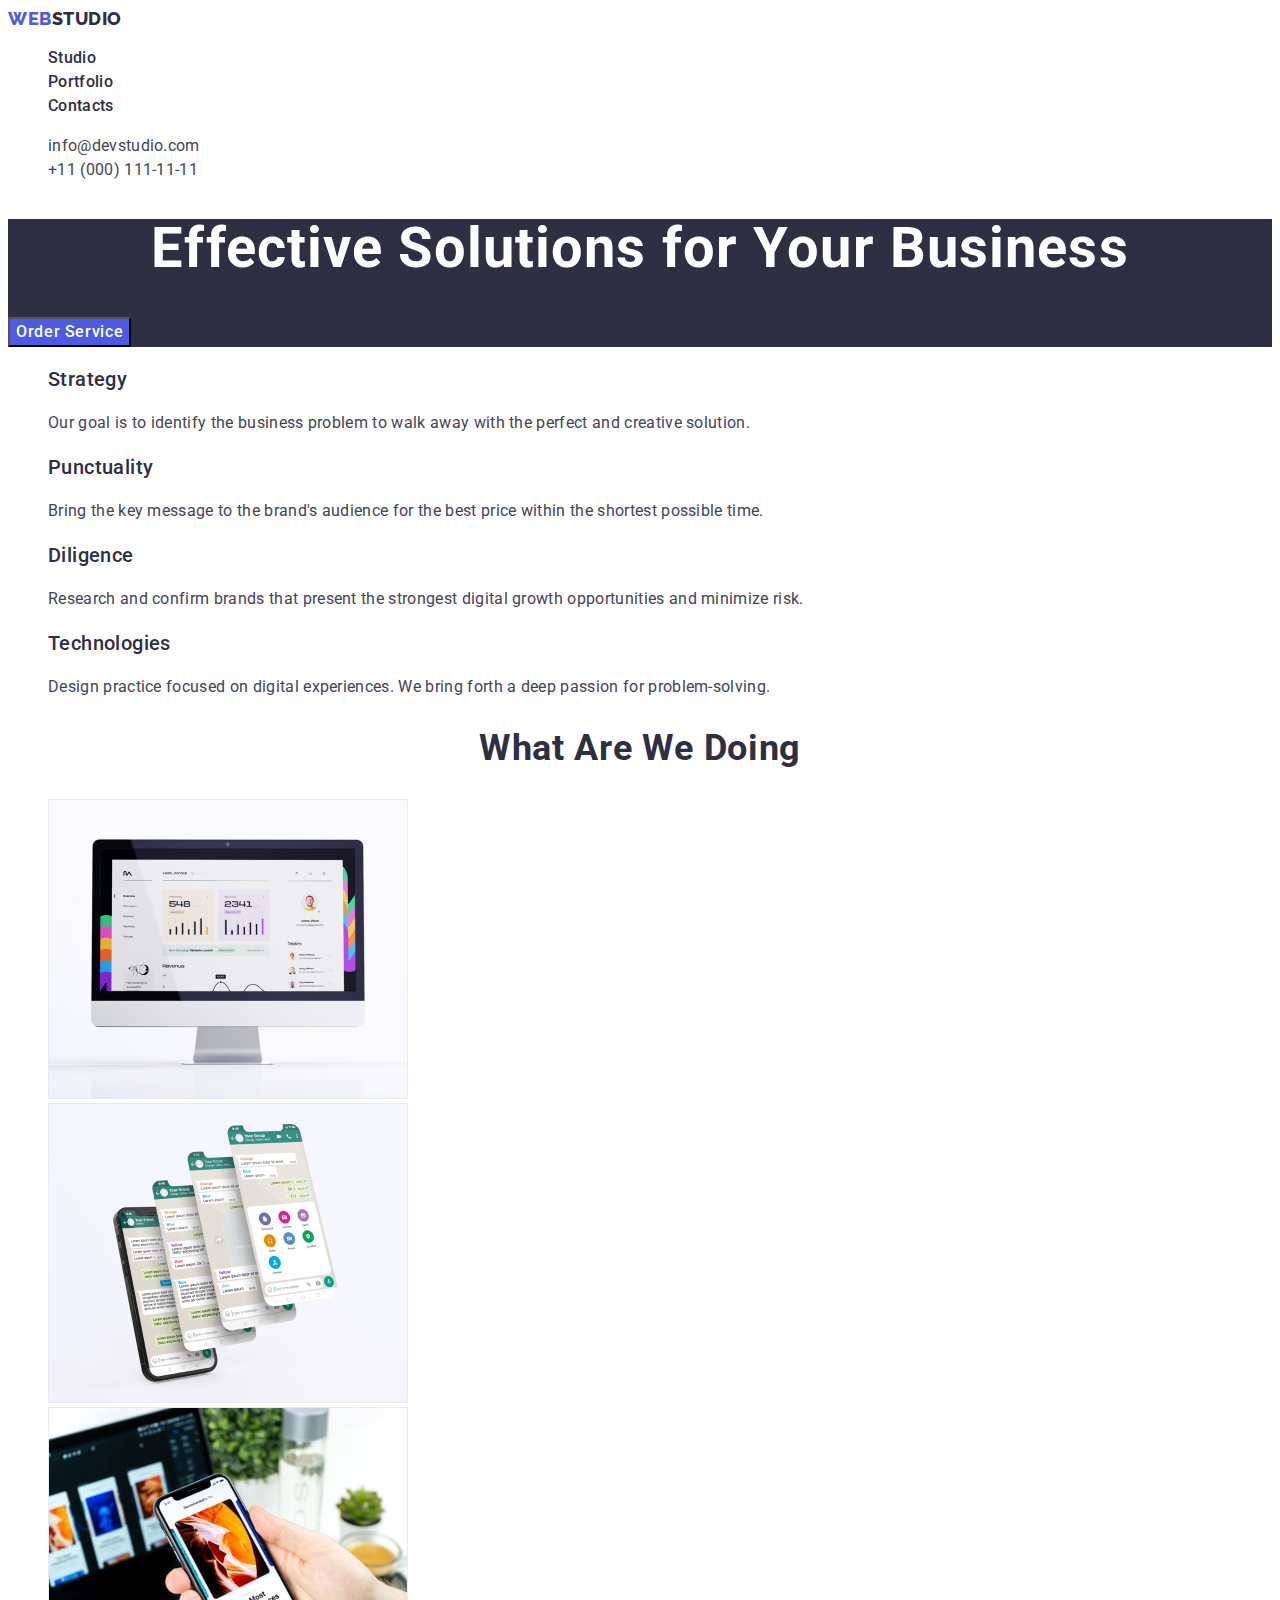
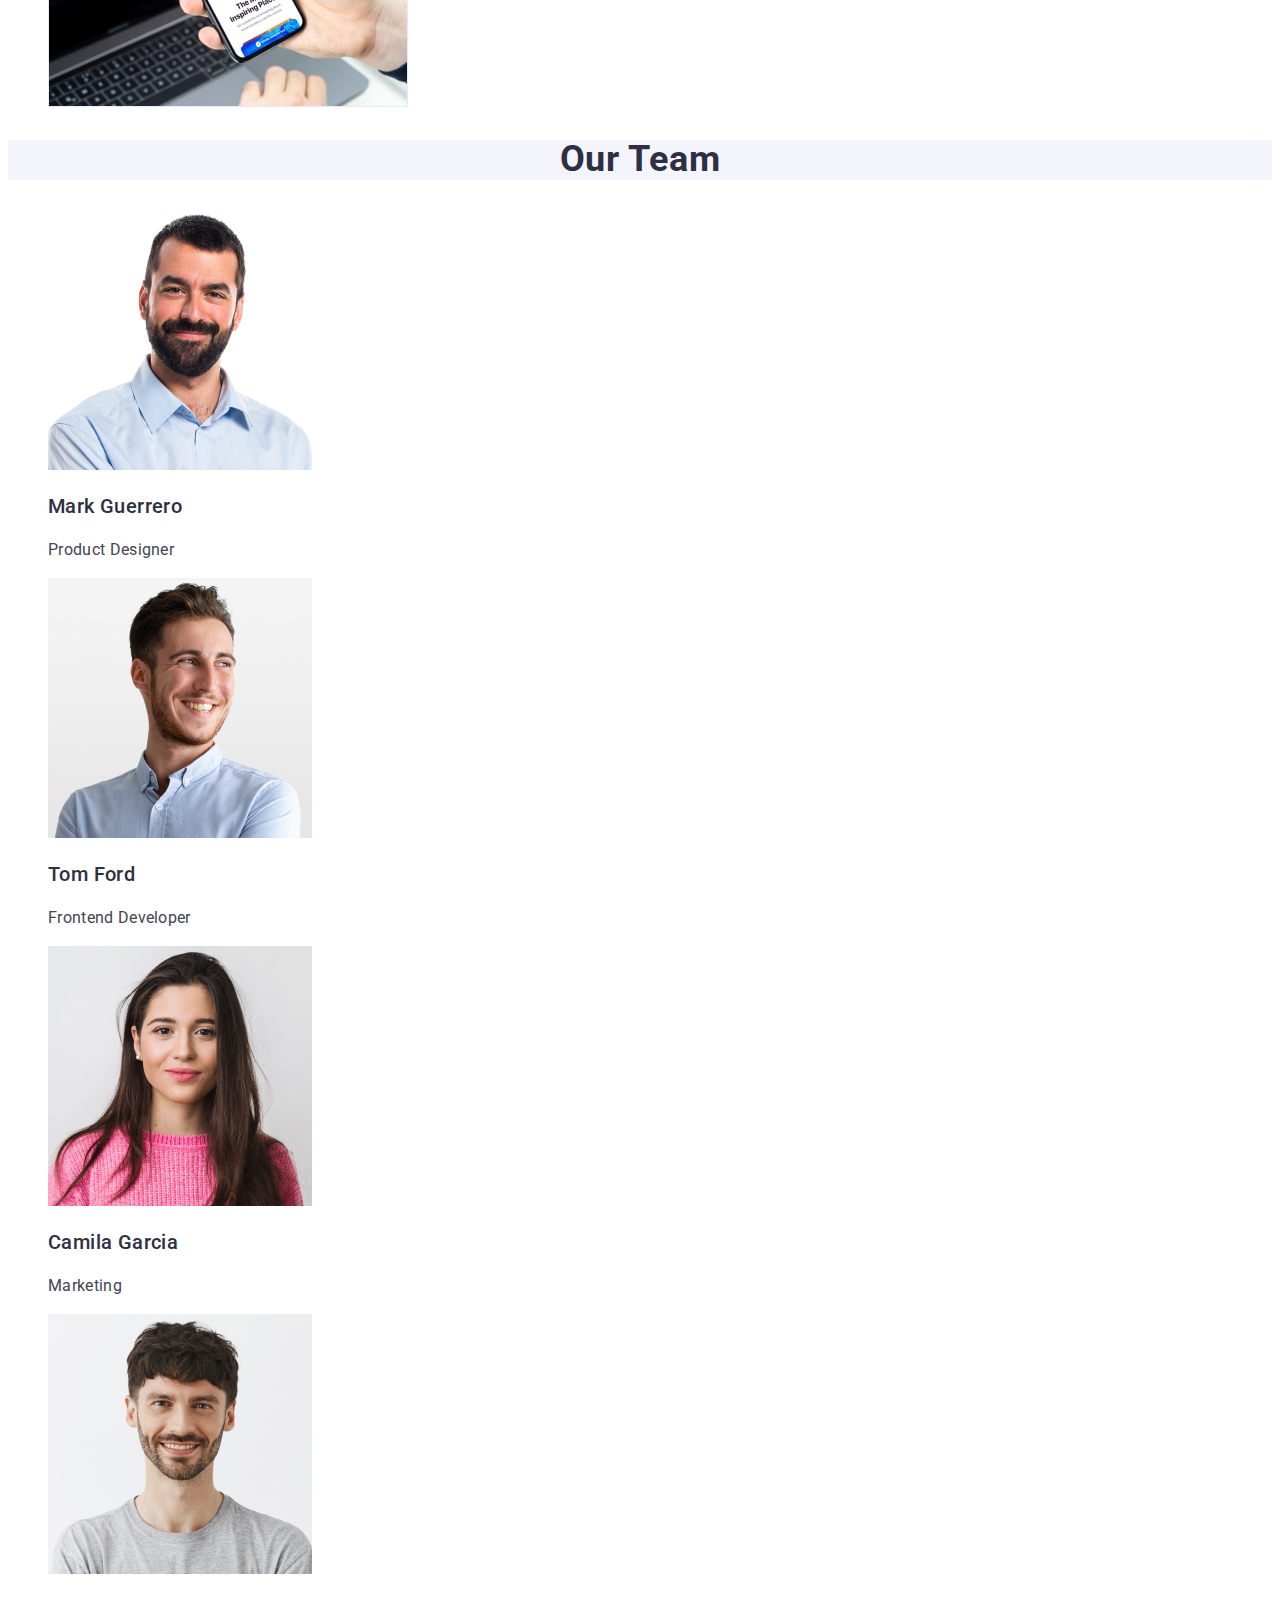
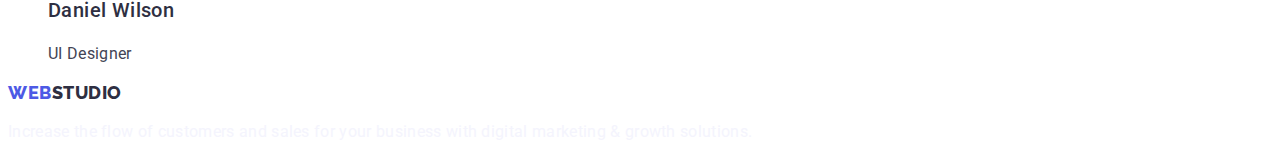
==== index.html @ b762fd54 "hw-02-03" ====
<!DOCTYPE html>
<html lang="en">
<head>
    <meta charset="UTF-8">
    <meta http-equiv="X-UA-Compatible" content="IE=edge">
    <meta name="viewport" content="width=device-width, initial-scale=1.0">
    <title>WebStudio</title>
    <link rel="preconnect" href="https://fonts.googleapis.com">
<link rel="preconnect" href="https://fonts.gstatic.com" crossorigin>
<link href="https://fonts.googleapis.com/css2?family=Raleway:wght@800&family=Roboto:wght@400;500;700;900&display=swap" rel="stylesheet">
    <link rel="stylesheet" href="./css/styles.css">
</head>
<body>
    <header class="header list">
        <nav>
            <a class="logo-web link" href="./index.html" >Web<span class="logo-studio">Studio</span></a>
        <ul class="header-list list" >
            <li class="header-item"><a class="header-link link" href="./index.html">Studio</a></li>
            <li class="header-item"><a class="header-link link" href="./portfolio.html">Portfolio</a></li>
            <li class="header-item"><a class="header-link link" href="">Contacts</a></li>
        </ul>
    </nav>
    <address class="header-address">
        <ul class="contacts list">
        <li><a class="header-link-address link" href="mailto:info@devstudio.com">info@devstudio.com</a></li>
        <li><a class="header-link-address link" href="tel:+110001111111">+11 (000) 111-11-11</a></li>
    </ul>
    </address>
    </header>  
    <main>
        <section class="first-section">
                <h1 class="first-header">Effective Solutions
                    for Your Business</h1>
            <button type="button" class="studio-btn">Order Service</button>
        </section>
        <section class="second-section">
            <h2 hidden class="hidden">hidden info</h2>
            <ul class=" description list">
            <li>
                <h3 class="text">Strategy</h3>
            <p class="name">Our goal is to identify the business
                problem to walk away with the perfect and creative solution.</p></li>
            <li>
                <h3 class="text">Punctuality</h3>
                <p class="name">Bring the key message to the brand's audience for the best price within the shortest possible time.</p></li>
            <li>
                <h3 class="text">Diligence</h3>
                <p class="name">Research and confirm brands that present the strongest digital growth opportunities and minimize risk.</p></li>
            <li>
                <h3 class="text">Technologies</h3>
                <p class="name">Design practice focused on digital experiences. We bring forth a deep passion for problem-solving.</p></li>
            </ul>
        </section>
        <section class="third-section">
            <h2 class="second-header">What are we doing</h2>
            <ul class="img1 list">
                <li><img src="./images/rectangle71.jpg" alt="monitor" 
                    width="360" 
                    height="300"></li>
                <li><img src="./images/rectangle71_1.jpg" alt="cell phone" 
                    width="360" 
                    height="300"></li>
                    <li><img src="./images/rectangle71_2.jpg" alt="laptop and cell phone" 
                        width="360" 
                        height="300"></li>
            </ul>
        </section>
        <section class="fourth-section">
            <h2 class="third-header">Our Team</h2>
            <ul class="img2 list">
                <li><img src="./images/1.jpg" alt="mark" 
                        width="264" 
                        height="260">
                        <h3 class="text">Mark Guerrero</h3>
                        <p class="name">Product Designer</p>
                </li>
                <li><img src="./images/2.jpg" alt="tom" 
                        width="264" 
                        height="260">
                        <h3 class="text">Tom Ford</h3>
                        <p class="name">Frontend Developer</p>
                </li>
                <li><img src="./images/3.jpg" alt="camila" 
                        width="264" 
                        height="260">
                        <h3 class="text">Camila Garcia</h3>
                        <p class="name">Marketing</p>
                </li>            
                <li><img src="./images/4.jpg" alt="daniel" 
                        width="264" 
                        height="260">
                        <h3 class="text">Daniel Wilson</h3>
                        <p class="name">UI Designer</p>
                </li>         
            </ul>
        </section>
    </main> 
    <footer>
        <a class="logo-web link" href="./index.html" >Web<span class="logo-studio">Studio</span></a>
        <p class="footer list" >Increase the flow of customers and sales for your business with digital marketing & growth solutions.</p>
    </footer>
</body>
</html>
---- css/styles.css ----
:root {
  --title-color: #FFFFFF;
  --hover-color: #404bbf;
  --focus-color: #404bbf;
  --background-color: #2E2F42;
}

body {
    font-family: "Roboto", sans-serif;
    color: #434455;
    background-color: #FFFFFF;
}
.list {
    list-style: none;
}
.link {
    text-decoration: none;
}
/*.header {
    position: absolute;
    width: 1440px;
    height: 72px;
    left: 0px;
    top: 0px;
    background-color: #FFFFFF;
border-bottom: 1px solid #E7E9FC;
}*/

/* LOGO */
.logo-web {
  font-family:"Raleway", sans-serif;
    font-weight: 800;
    font-size: 18px;
    line-height: 1.17;
    letter-spacing: 0.03em;
    text-transform: uppercase;
    color: #4D5AE5;  
}
.logo-web:hover,
.logo-web:focus {
  color: #404bbf ;
} 
.logo-studio {
    font-family: "Raleway", sans-serif;
    font-weight: 800;
    font-size: 18px;
    line-height: 1.16;
letter-spacing: 0.03em;
text-transform: uppercase;
color: #2E2F42;
}

/* contacts studio portfolio*/
.header-link {
font-style: normal;
font-weight: 500;
font-size: 16px;
line-height: 1.5;
letter-spacing: 0.02em;
color: #2E2F42;
}
.header-link:hover,
.header-link:focus {
  color:#404bbf;
} 
/* e-mail and cell*/
.header-address {
  font-style: normal;
}
.header-link-address {
font-style: normal;
font-weight: 400;
font-size: 16px;
line-height: 1.5;
letter-spacing: 0.02em;
color: #434455;
}
.header-link-address:hover,
.header-link-address:focus {
  color: #404bbf;
} 
/*---------HERO---------------*/
.first-section{
  background-color: var(--background-color);
}
.hidden{
  color: tomato;
}
.first-header {
  /* Header 1 */
  /* Effective Solutions for Your Business */
font-family: 'Roboto';
font-style: normal;
font-weight: 700;
font-size: 56px;
line-height: 1.07;
letter-spacing: 0.02em;
text-align: center;
color: #FFFFFF;
}
.second-header {
/* Header 2 */
/* What are we doing */

font-weight: 700;
font-size: 36px;
line-height: 1.11;
text-align: center;
text-transform: capitalize;
letter-spacing: 0.02em;
color: #2E2F42;
}
.third-header {
  /* Header 3 */
/* Our Team */
font-weight: 700; 
font-size: 36px;
line-height: 1.11;
text-align: center;
letter-spacing: 0.02em;
text-transform: capitalize;
background-color: #F4F4FD;
color: #2E2F42;
}
.studio-btn {
  font-family: "Roboto", sans-serif;
    font-weight: 500;
    font-size: 16px;
    line-height: 1.5;
letter-spacing: 0.04em;
cursor: pointer;
background-color: #4D5AE5;
color: #FFFFFF;
}
.studio-btn:hover,
.studio-btn:focus{
background-color: #404BBF;
}

.text{
  font-weight: 500;
font-size: 20px;
line-height: 1.2;
letter-spacing: 0.02em;
  color: #2E2F42;
}

.name{
  font-weight: 400;
font-size: 16px;
line-height: 1.5;
letter-spacing: 0.02em;
color: #434455;
}
.footer{
  font-weight: 400;
font-size: 16px;
line-height: 1.5;
letter-spacing: 0.02em;
color:#F4F4FD;
}
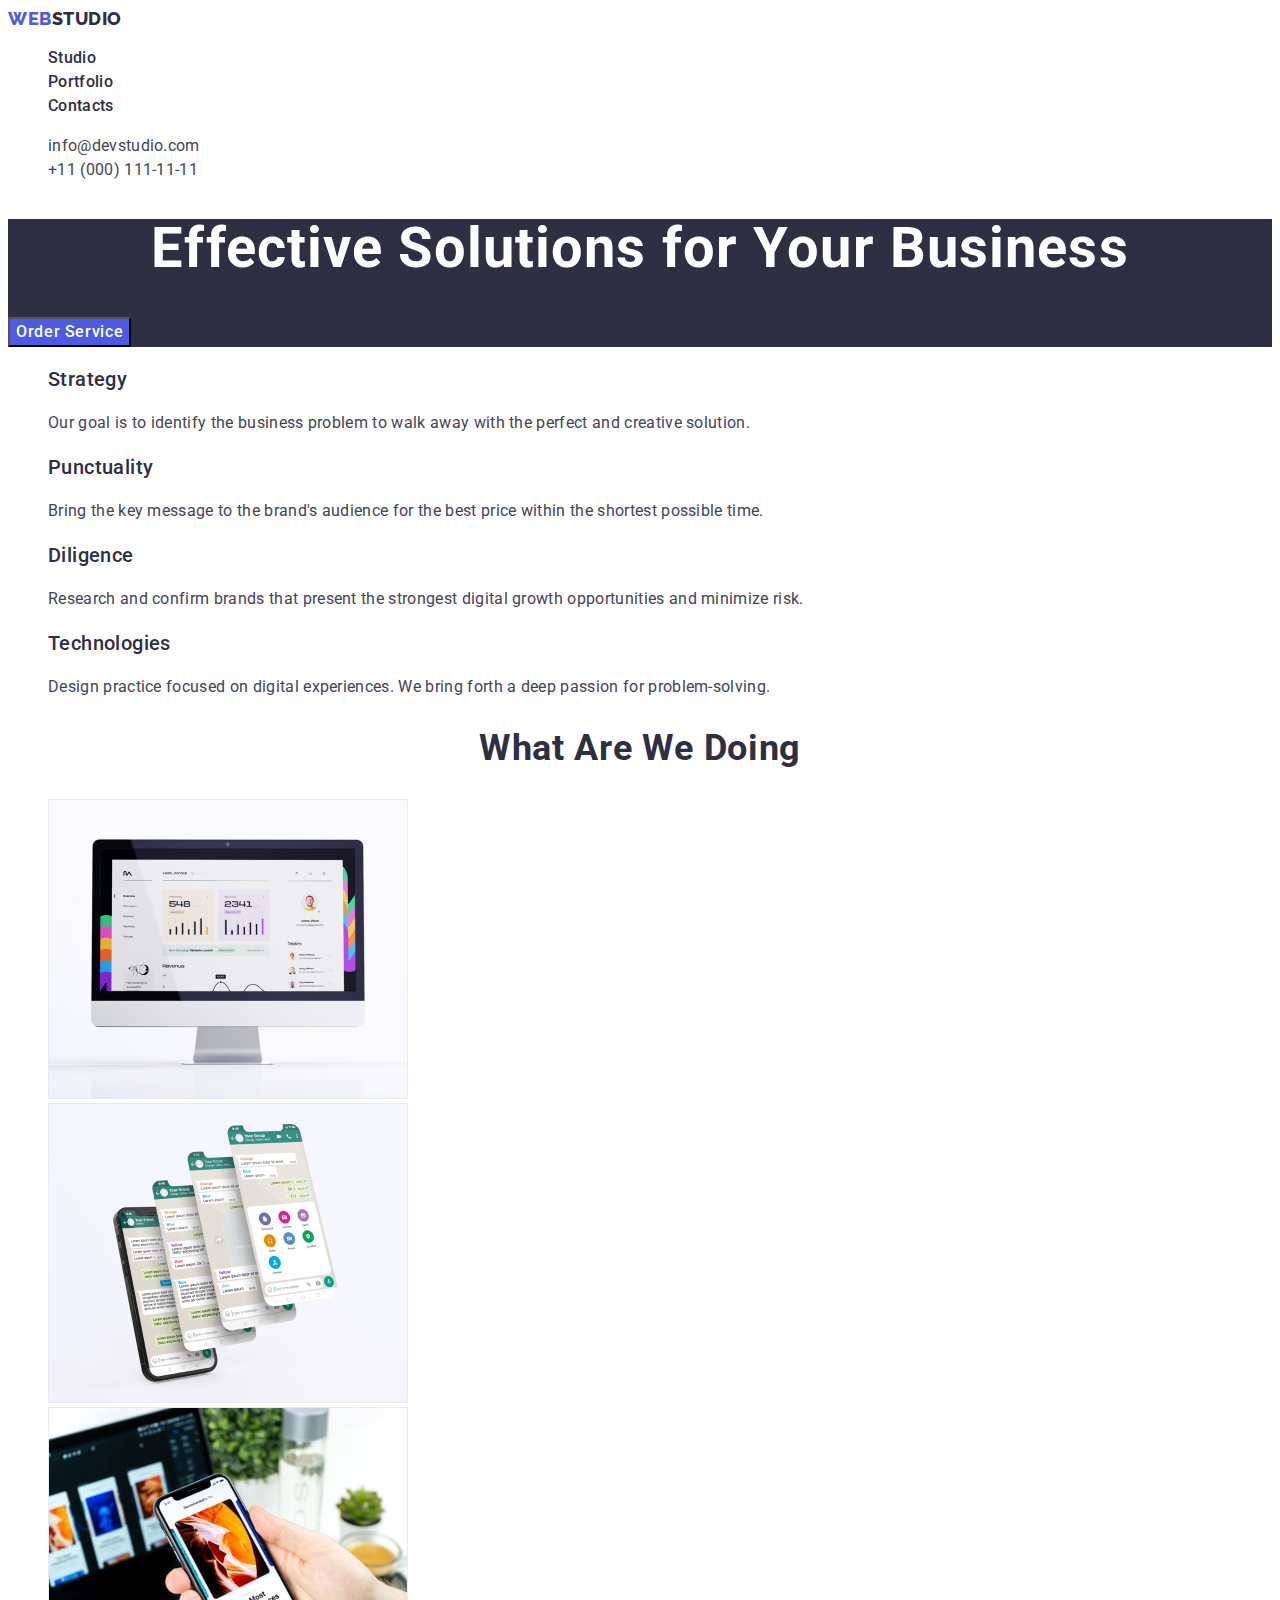
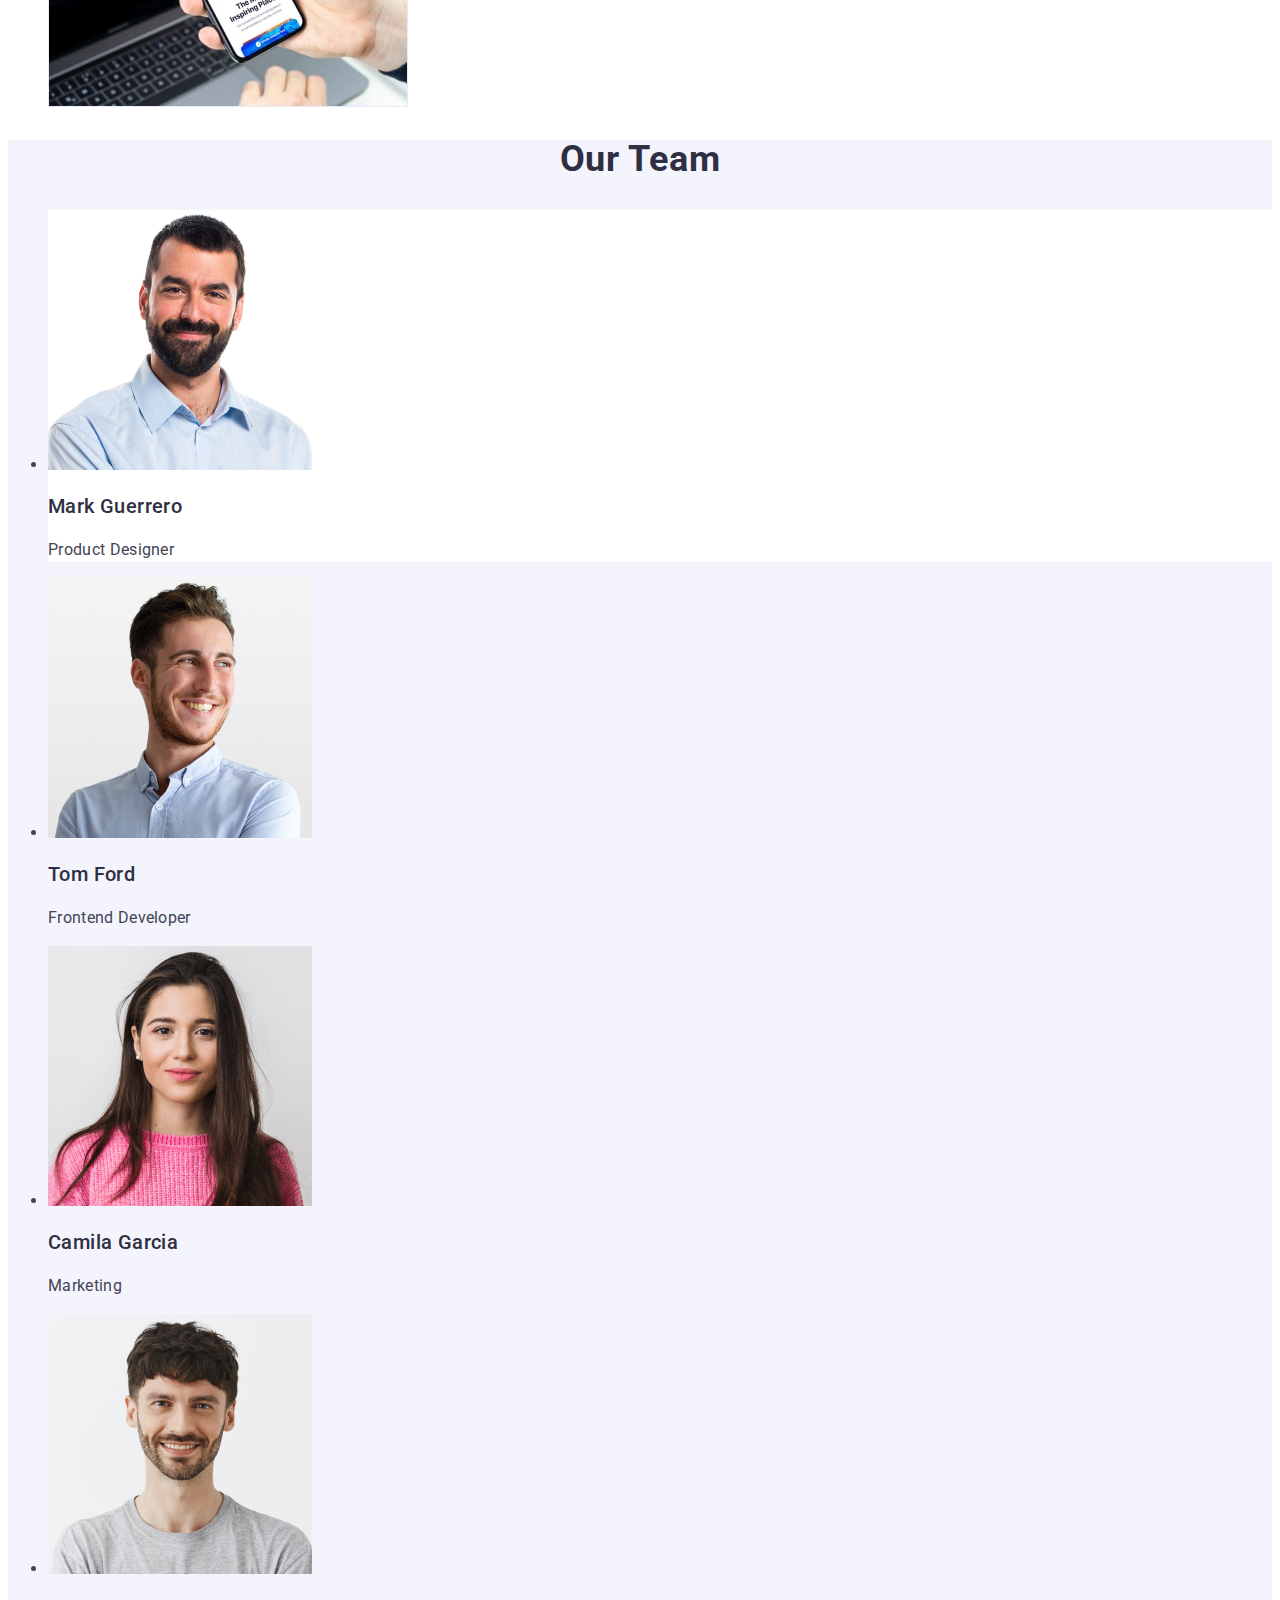
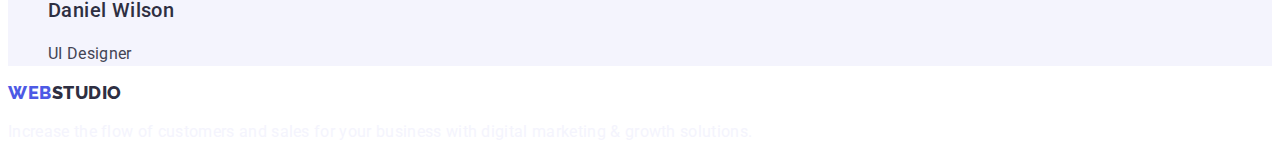
==== commit d5c1bb6a: "hw-02-03" ====
--- a/index.html
+++ b/index.html
@@ -67,8 +67,8 @@
         </section>
         <section class="fourth-section">
             <h2 class="third-header">Our Team</h2>
-            <ul class="img2 list">
-                <li><img src="./images/1.jpg" alt="mark" 
+            <ul class="img2-list">
+                <li class="first-img"><img src="./images/1.jpg" alt="mark" 
                         width="264" 
                         height="260">
                         <h3 class="text">Mark Guerrero</h3>
--- a/css/styles.css
+++ b/css/styles.css
@@ -83,6 +83,9 @@
 .first-section{
   background-color: var(--background-color);
 }
+.fourth-section{
+  background-color: #F4F4FD
+}
 .hidden{
   color: tomato;
 }
@@ -122,6 +125,9 @@
 background-color: #F4F4FD;
 color: #2E2F42;
 }
+.first-img{
+  background-color: #FFFFFF
+}
 .studio-btn {
   font-family: "Roboto", sans-serif;
     font-weight: 500;
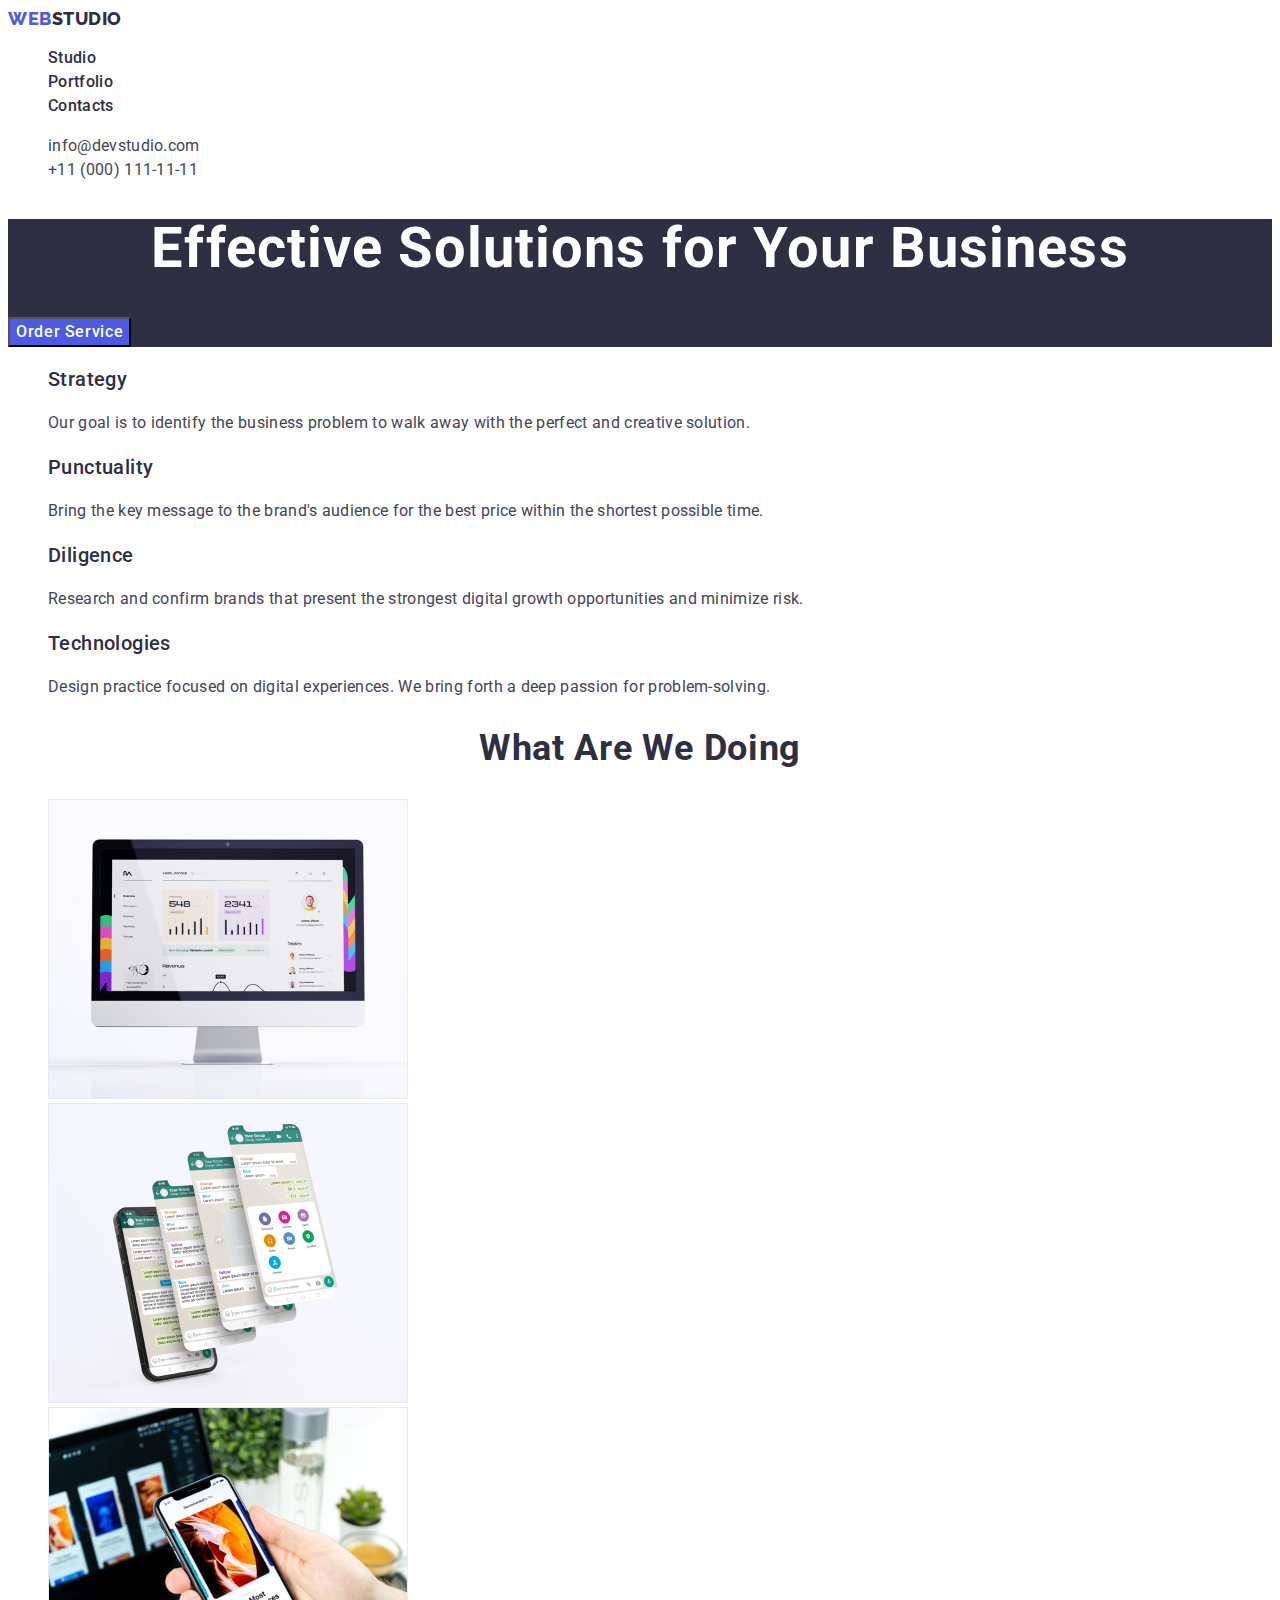
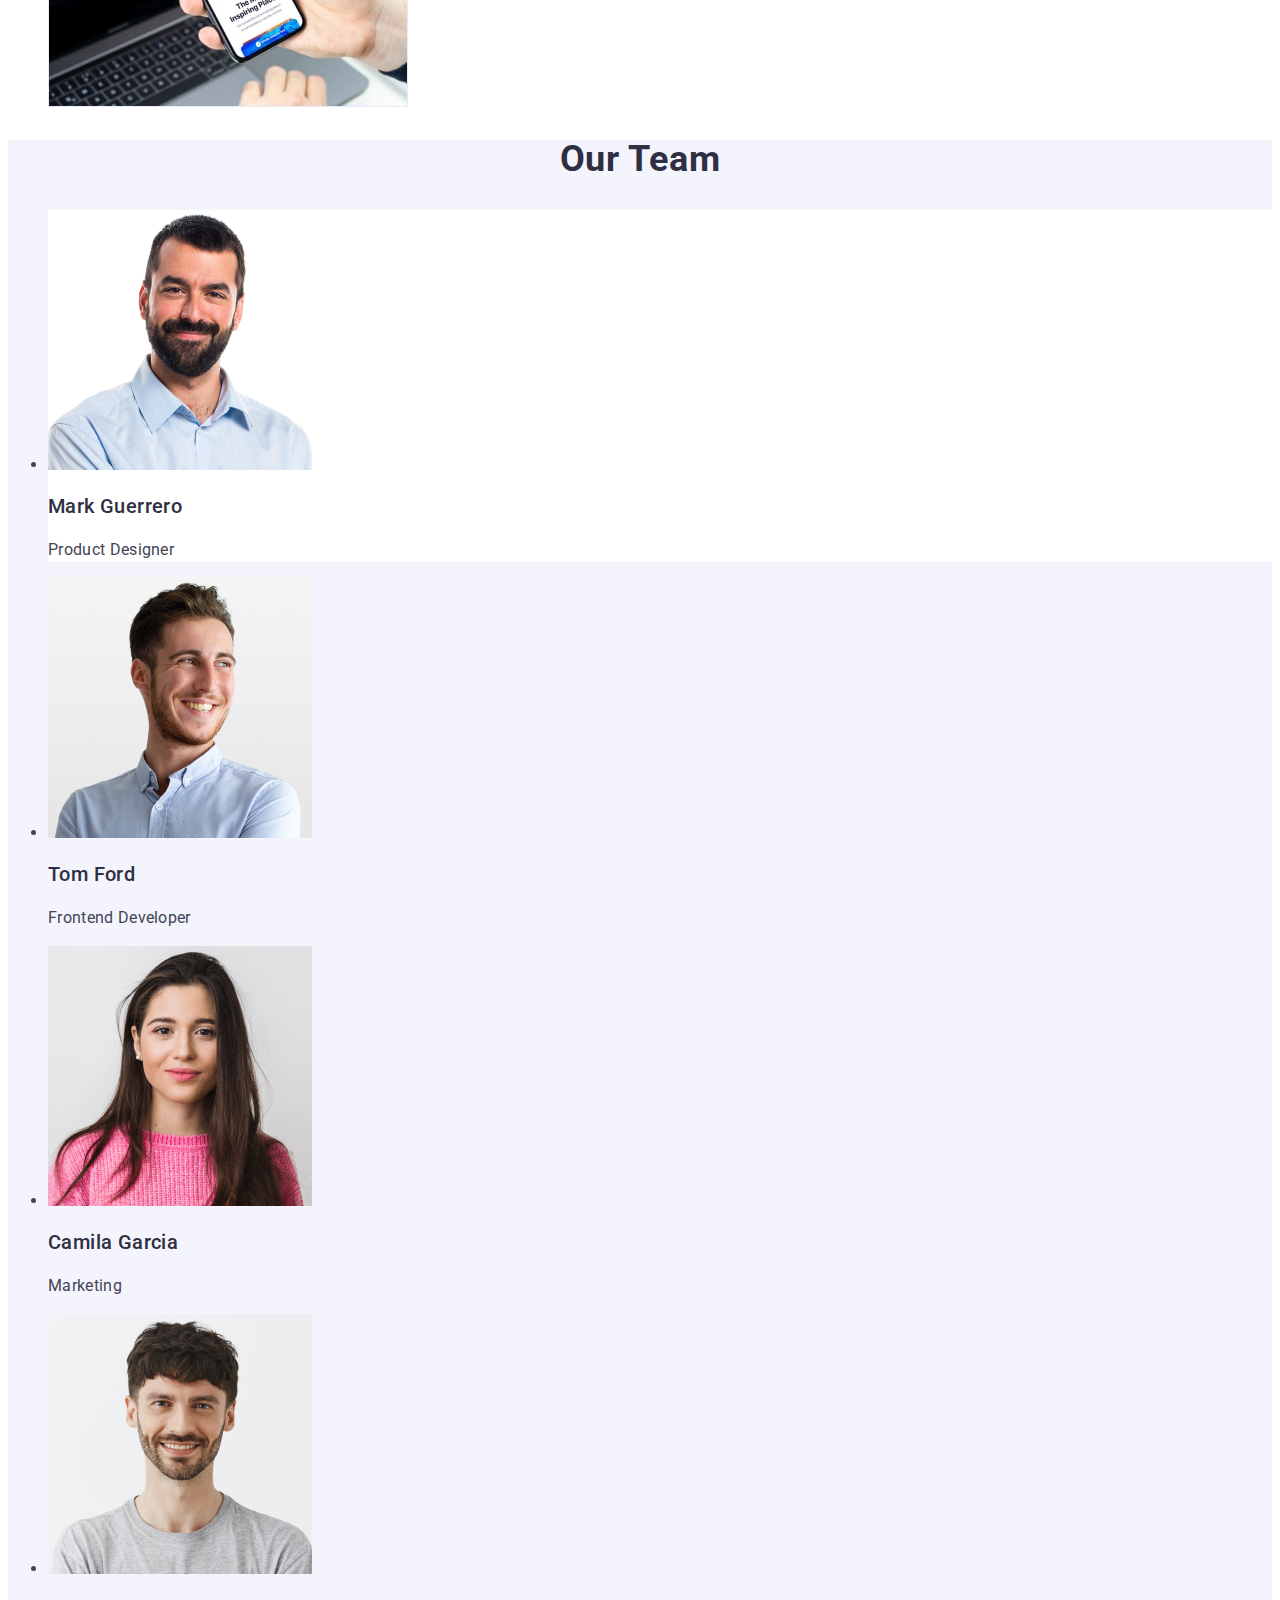
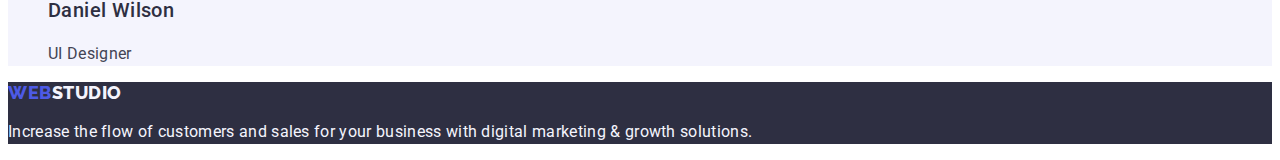
==== commit d1077e49: "hw-02-03" ====
--- a/index.html
+++ b/index.html
@@ -67,7 +67,7 @@
         </section>
         <section class="fourth-section">
             <h2 class="third-header">Our Team</h2>
-            <ul class="img2-list">
+            <ul class="img-list">
                 <li class="first-img"><img src="./images/1.jpg" alt="mark" 
                         width="264" 
                         height="260">
@@ -95,8 +95,8 @@
             </ul>
         </section>
     </main> 
-    <footer>
-        <a class="logo-web link" href="./index.html" >Web<span class="logo-studio">Studio</span></a>
+    <footer class="mine-footer">
+        <a class="logo-web link" href="./index.html" >Web<span class="logo-studio-footer">Studio</span></a>
         <p class="footer list" >Increase the flow of customers and sales for your business with digital marketing & growth solutions.</p>
     </footer>
 </body>
--- a/css/styles.css
+++ b/css/styles.css
@@ -48,6 +48,15 @@
 letter-spacing: 0.03em;
 text-transform: uppercase;
 color: #2E2F42;
+}
+.logo-studio-footer{
+  font-family: "Raleway", sans-serif;
+  font-weight: 800;
+  font-size: 18px;
+  line-height: 1.16;
+letter-spacing: 0.03em;
+text-transform: uppercase;
+color: #F4F4FD;
 }
 
 /* contacts studio portfolio*/
@@ -125,9 +134,13 @@
 background-color: #F4F4FD;
 color: #2E2F42;
 }
+.img-list {
+  background-color: #F4F4FD;
+}
 .first-img{
-  background-color: #FFFFFF
+  background-color: #FFFFFF;
 }
+
 .studio-btn {
   font-family: "Roboto", sans-serif;
     font-weight: 500;
@@ -164,4 +177,7 @@
 line-height: 1.5;
 letter-spacing: 0.02em;
 color:#F4F4FD;
+}
+.mine-footer{
+  background-color:var(--background-color)
 }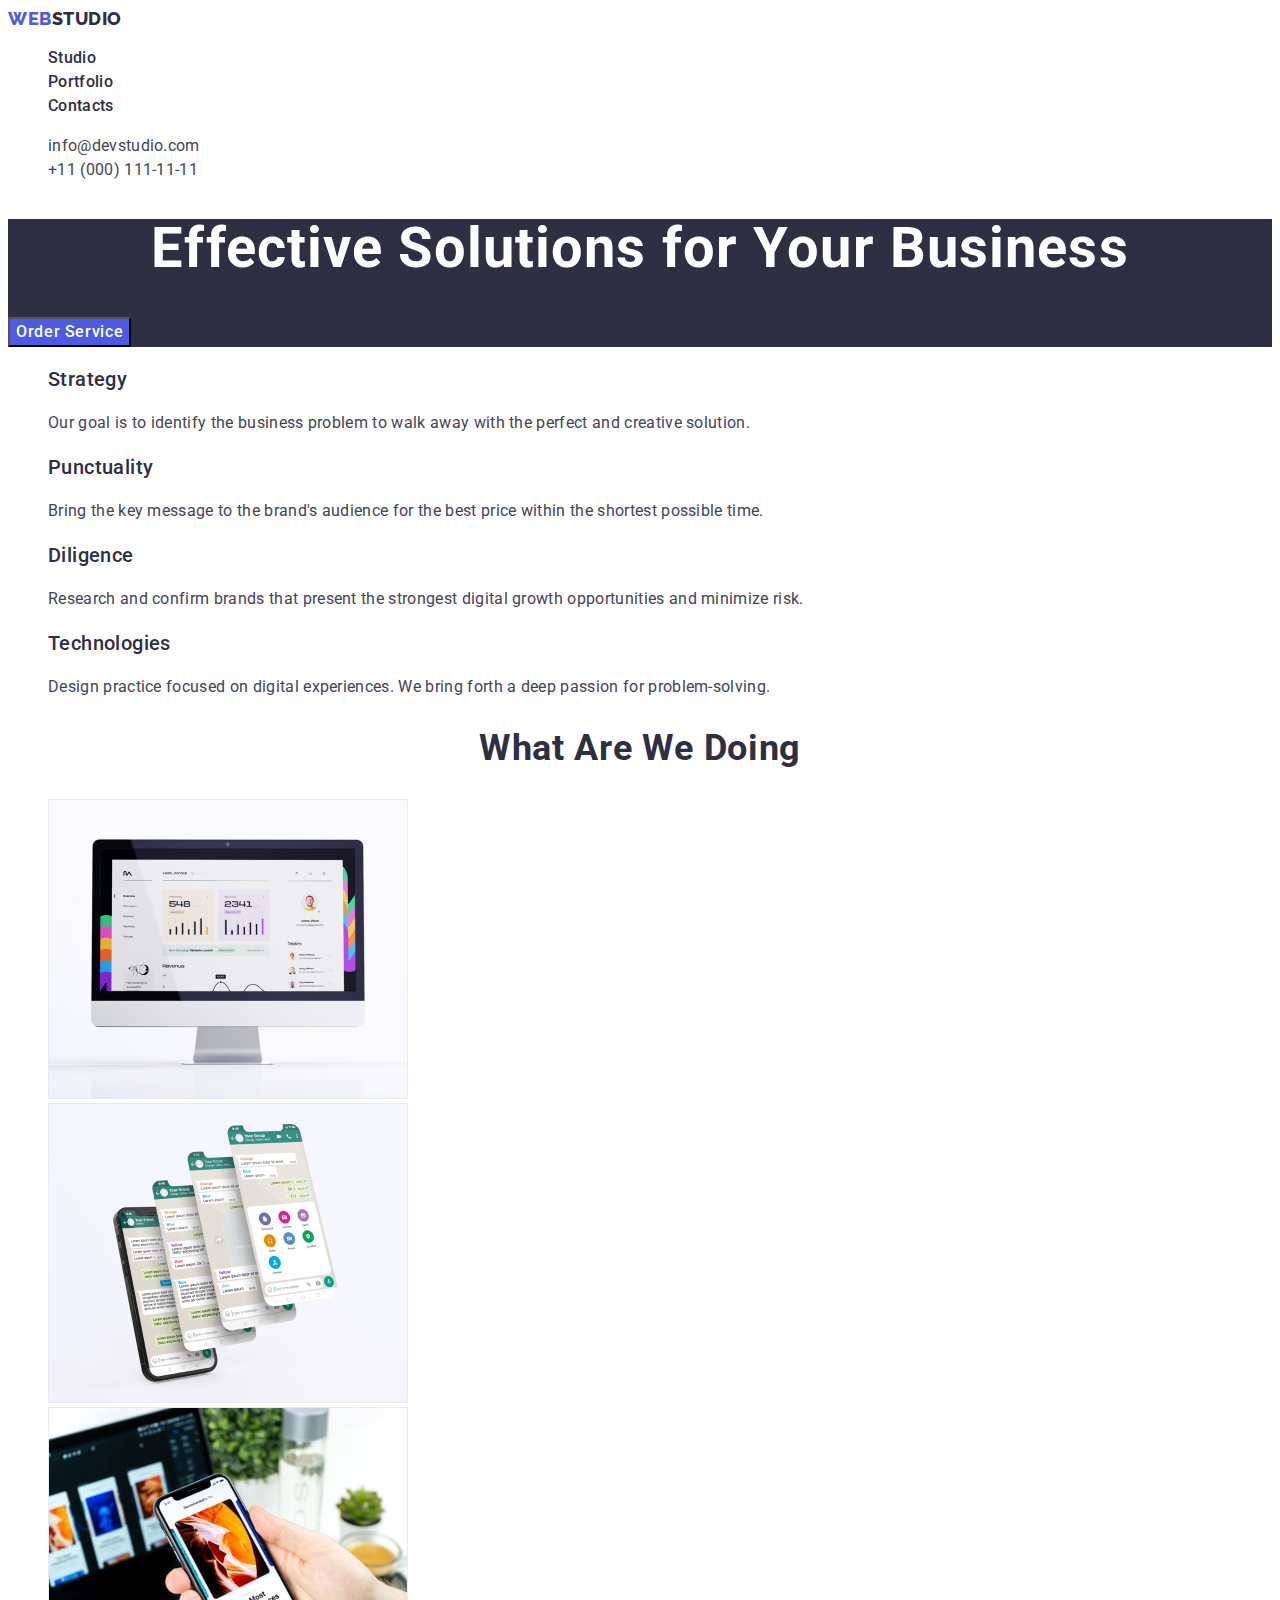
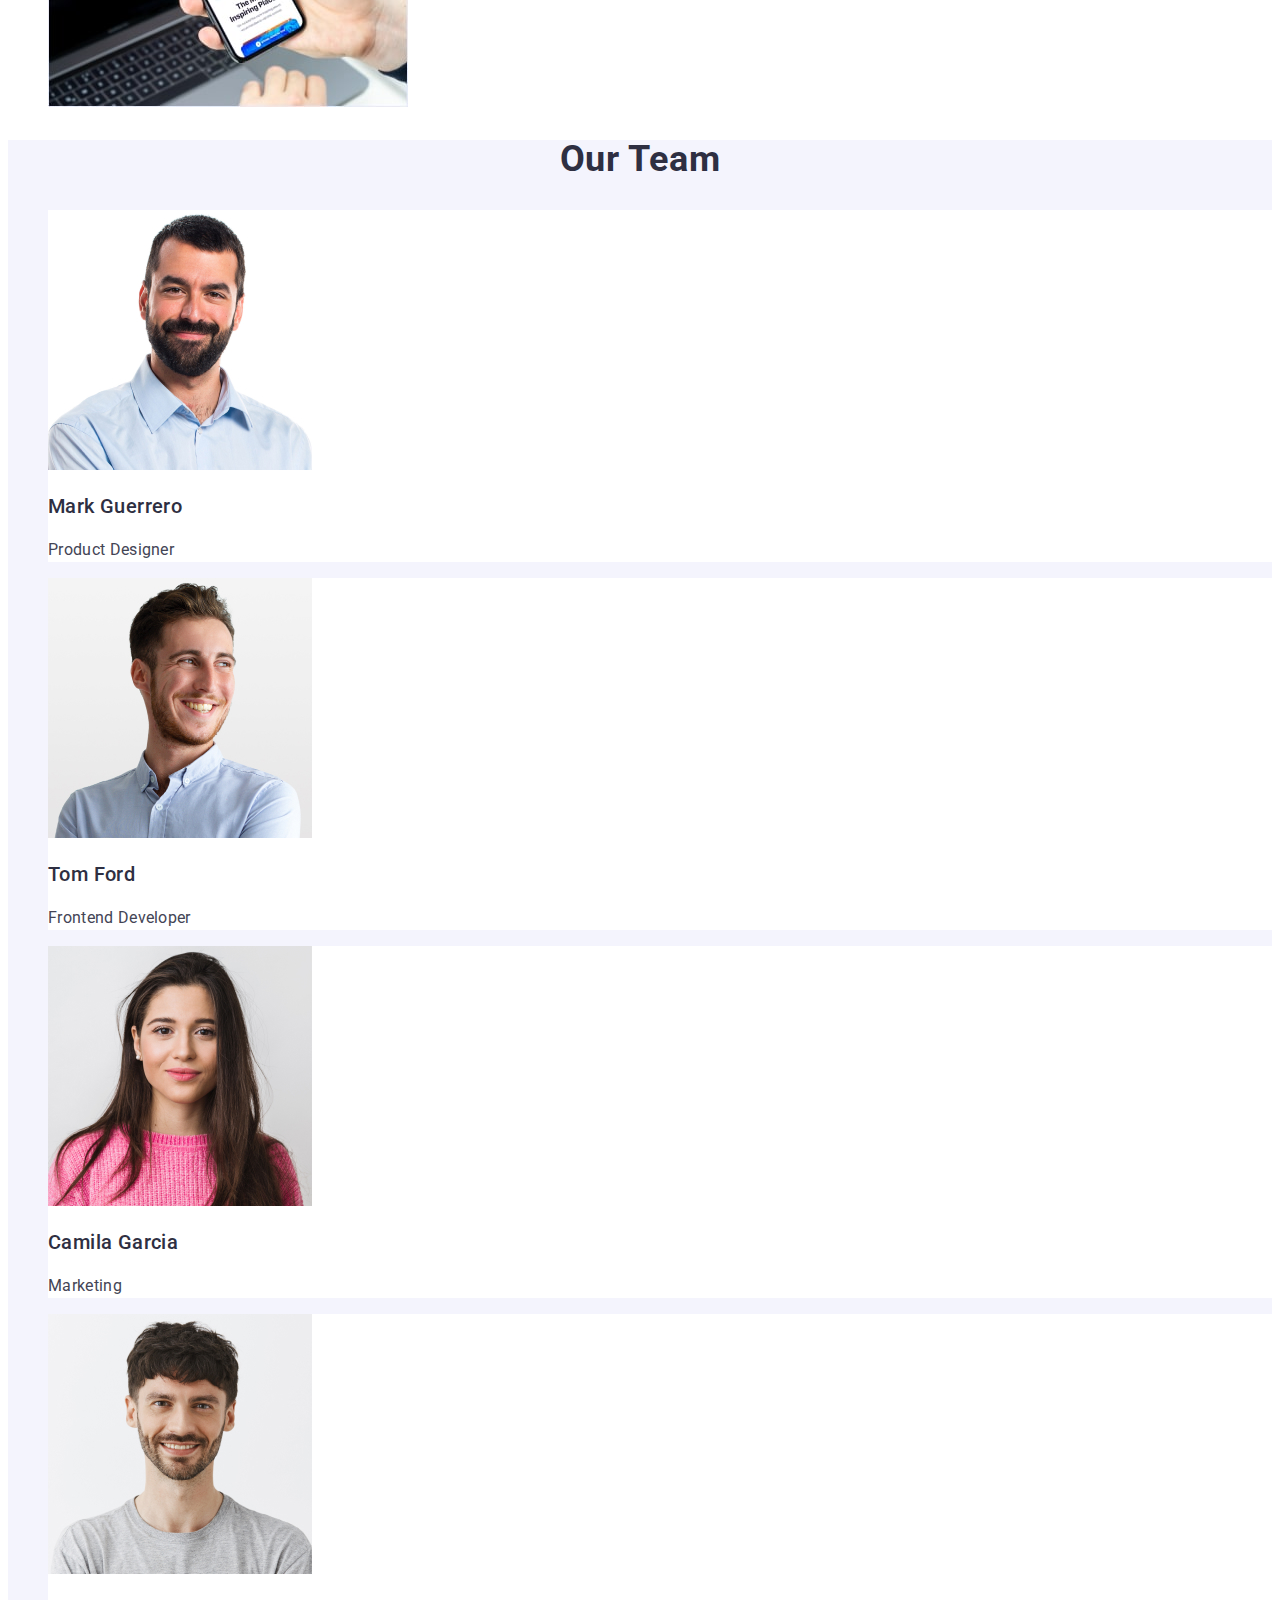
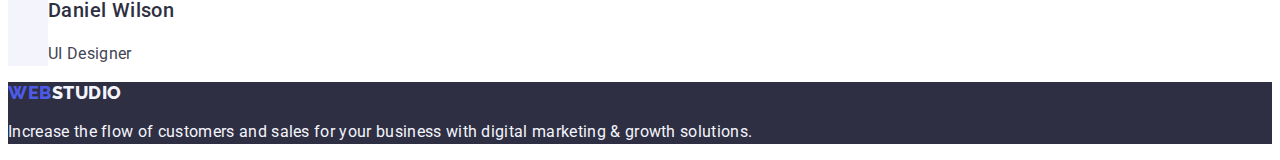
==== commit e3ed49b0: "hw-02-03" ====
--- a/index.html
+++ b/index.html
@@ -67,26 +67,26 @@
         </section>
         <section class="fourth-section">
             <h2 class="third-header">Our Team</h2>
-            <ul class="img-list">
+            <ul class="img-list list">
                 <li class="first-img"><img src="./images/1.jpg" alt="mark" 
                         width="264" 
                         height="260">
                         <h3 class="text">Mark Guerrero</h3>
                         <p class="name">Product Designer</p>
                 </li>
-                <li><img src="./images/2.jpg" alt="tom" 
+                <li class="first-img"><img src="./images/2.jpg" alt="tom" 
                         width="264" 
                         height="260">
                         <h3 class="text">Tom Ford</h3>
                         <p class="name">Frontend Developer</p>
                 </li>
-                <li><img src="./images/3.jpg" alt="camila" 
+                <li class="first-img"><img src="./images/3.jpg" alt="camila" 
                         width="264" 
                         height="260">
                         <h3 class="text">Camila Garcia</h3>
                         <p class="name">Marketing</p>
                 </li>            
-                <li><img src="./images/4.jpg" alt="daniel" 
+                <li class="first-img"><img src="./images/4.jpg" alt="daniel" 
                         width="264" 
                         height="260">
                         <h3 class="text">Daniel Wilson</h3>
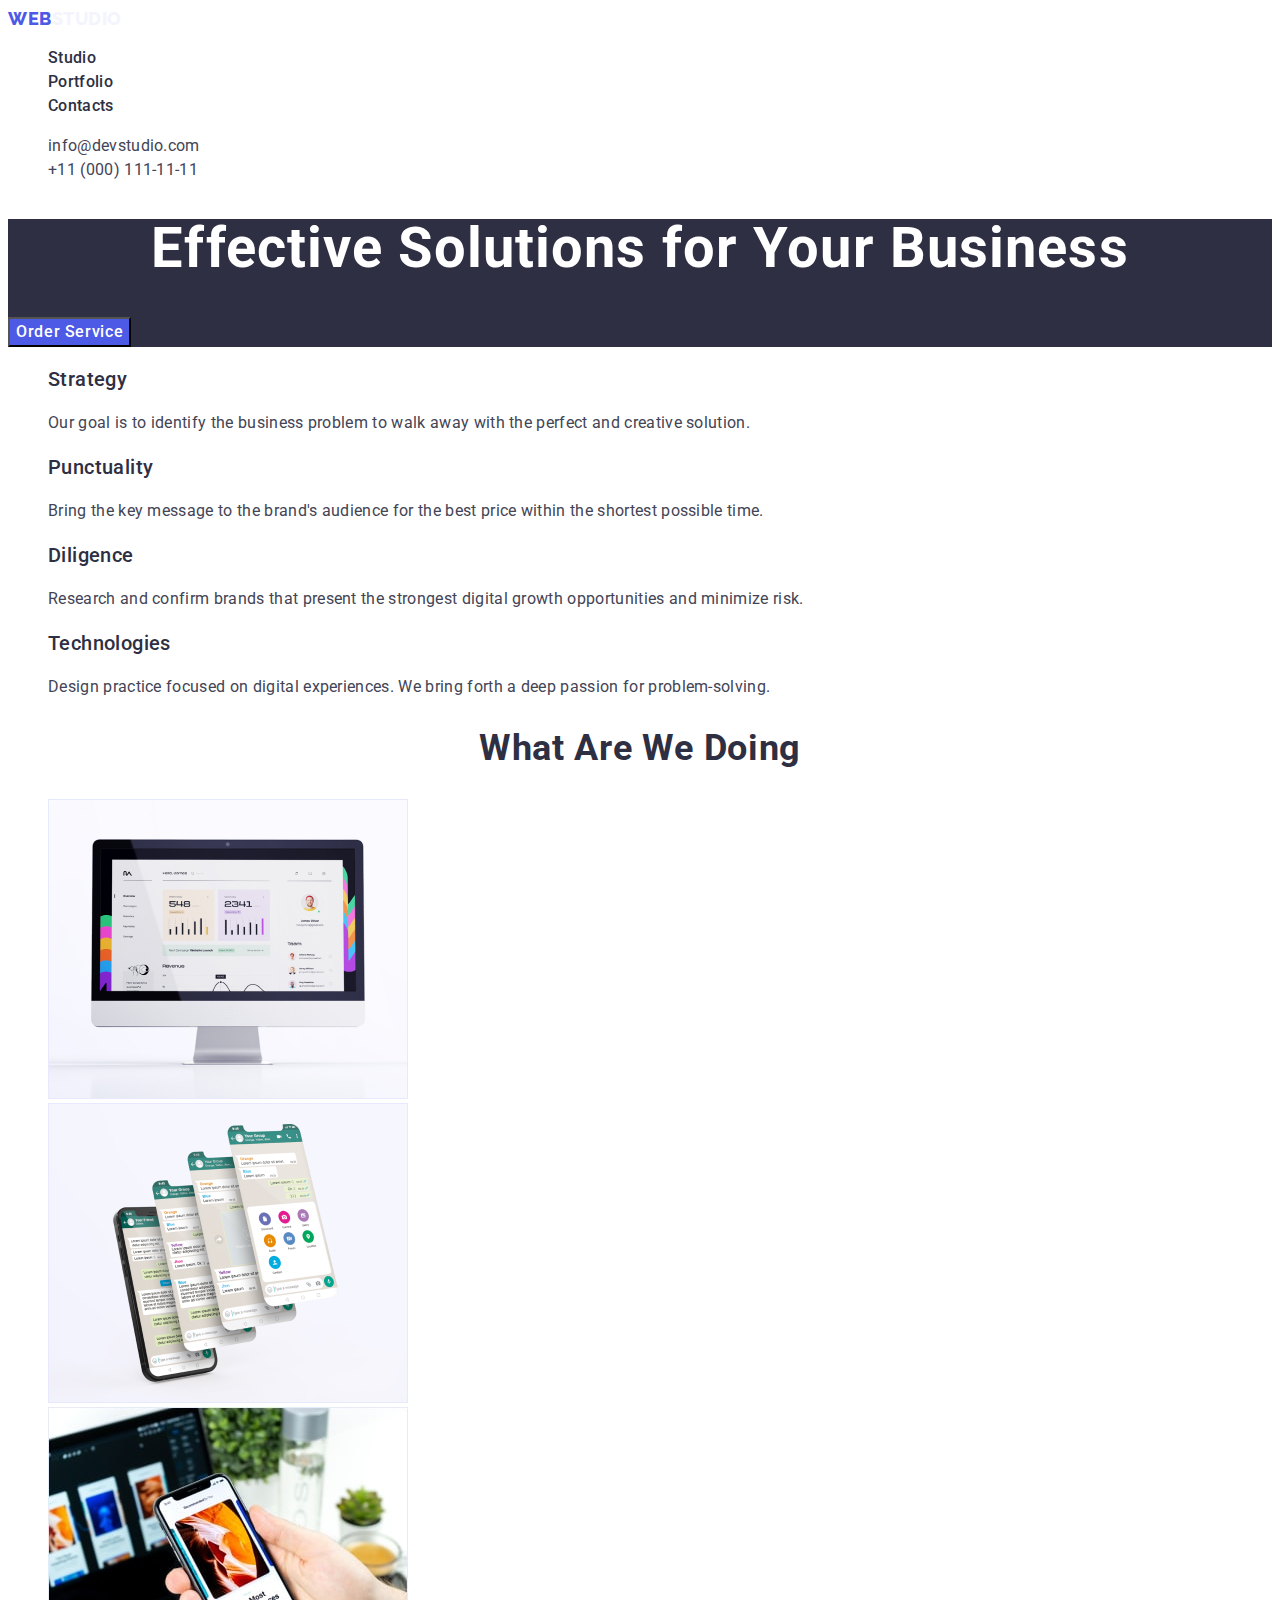
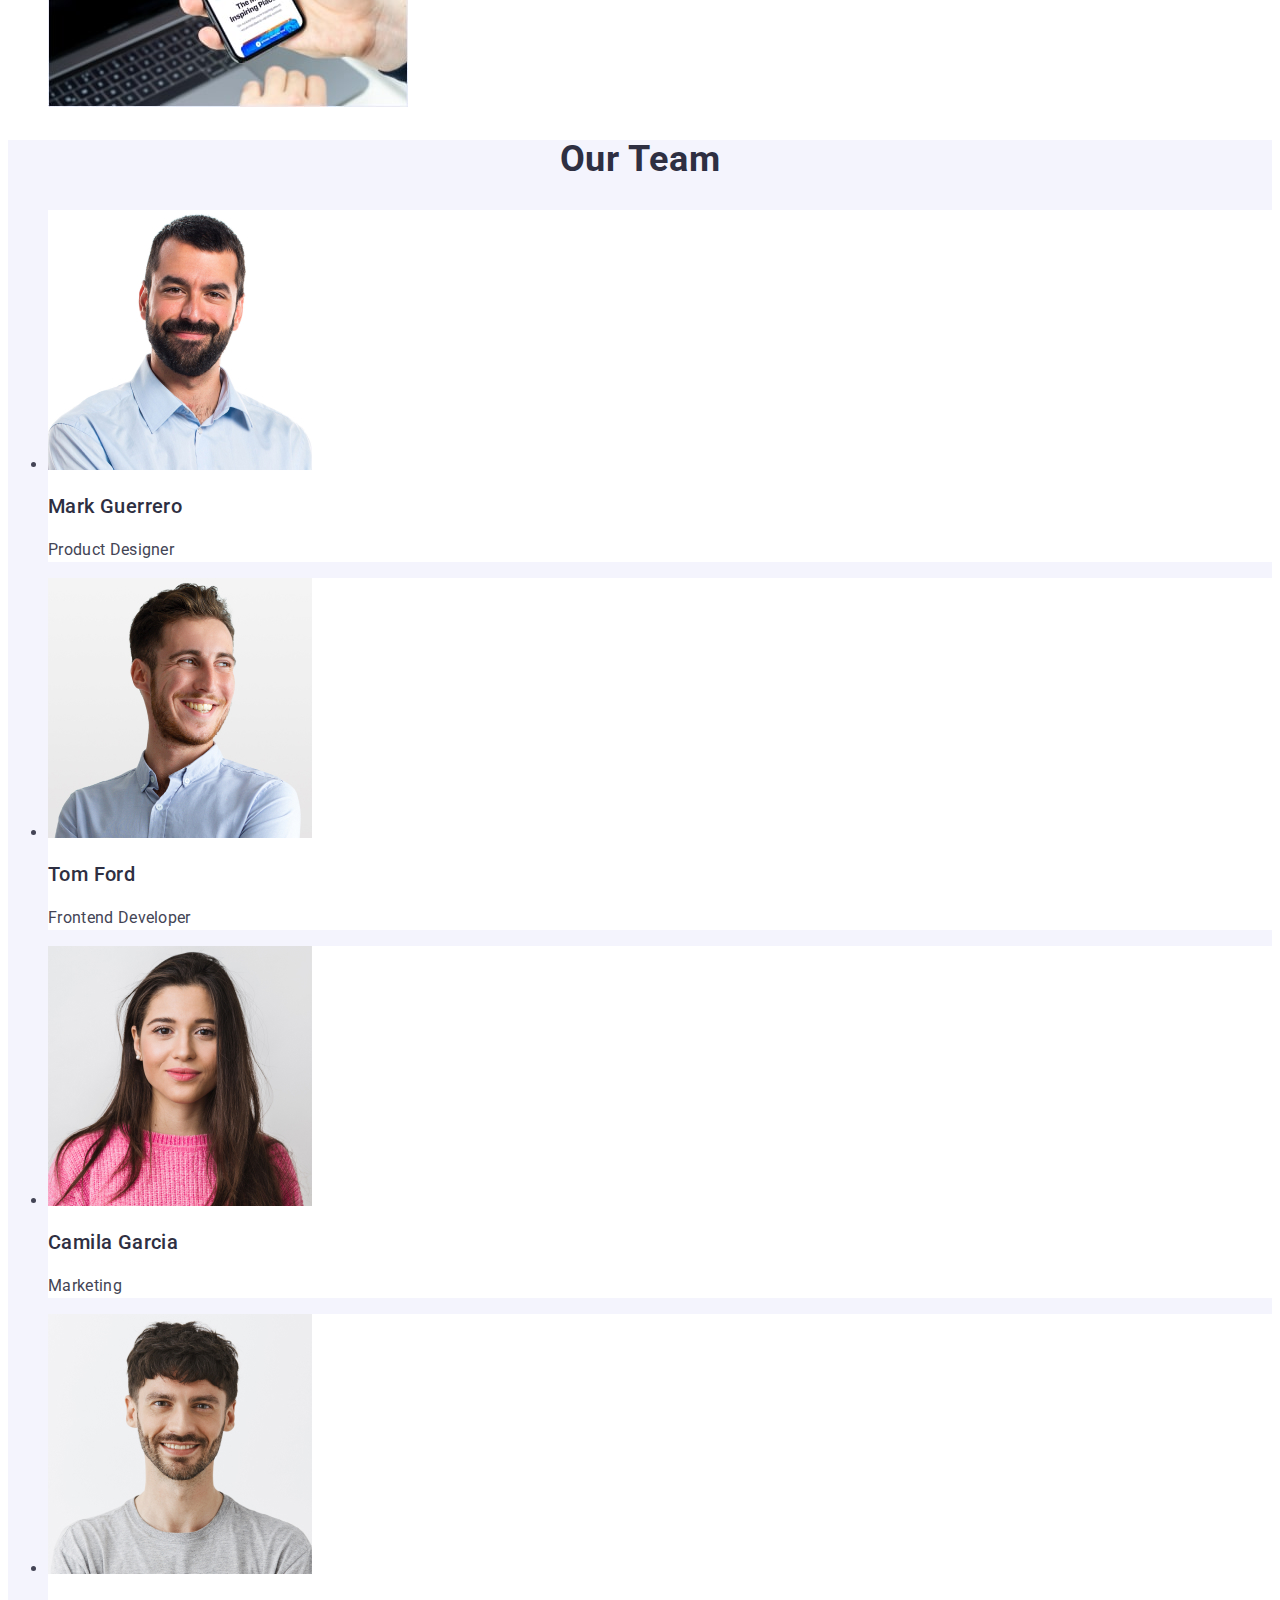
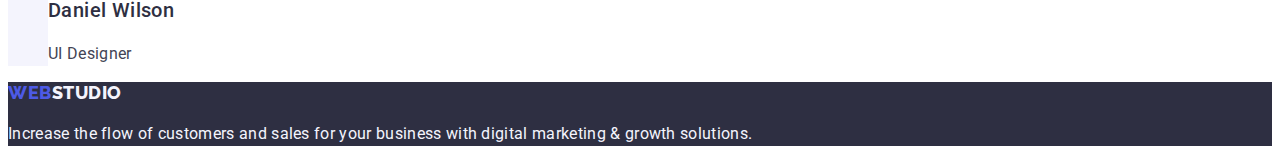
==== commit 4ec1d855: "hw-02-03" ====
--- a/index.html
+++ b/index.html
@@ -67,7 +67,7 @@
         </section>
         <section class="fourth-section">
             <h2 class="third-header">Our Team</h2>
-            <ul class="img-list list">
+            <ul class="img-list">
                 <li class="first-img"><img src="./images/1.jpg" alt="mark" 
                         width="264" 
                         height="260">
@@ -95,8 +95,8 @@
             </ul>
         </section>
     </main> 
-    <footer class="mine-footer">
-        <a class="logo-web link" href="./index.html" >Web<span class="logo-studio-footer">Studio</span></a>
+    <footer class="footer">
+        <a class="logo-web link" href="./index.html" >Web<span class="logo-studio">Studio</span></a>
         <p class="footer list" >Increase the flow of customers and sales for your business with digital marketing & growth solutions.</p>
     </footer>
 </body>
--- a/css/styles.css
+++ b/css/styles.css
@@ -45,15 +45,6 @@
     font-weight: 800;
     font-size: 18px;
     line-height: 1.16;
-letter-spacing: 0.03em;
-text-transform: uppercase;
-color: #2E2F42;
-}
-.logo-studio-footer{
-  font-family: "Raleway", sans-serif;
-  font-weight: 800;
-  font-size: 18px;
-  line-height: 1.16;
 letter-spacing: 0.03em;
 text-transform: uppercase;
 color: #F4F4FD;
@@ -177,7 +168,5 @@
 line-height: 1.5;
 letter-spacing: 0.02em;
 color:#F4F4FD;
+background-color:var(--background-color)
 }
-.mine-footer{
-  background-color:var(--background-color)
-}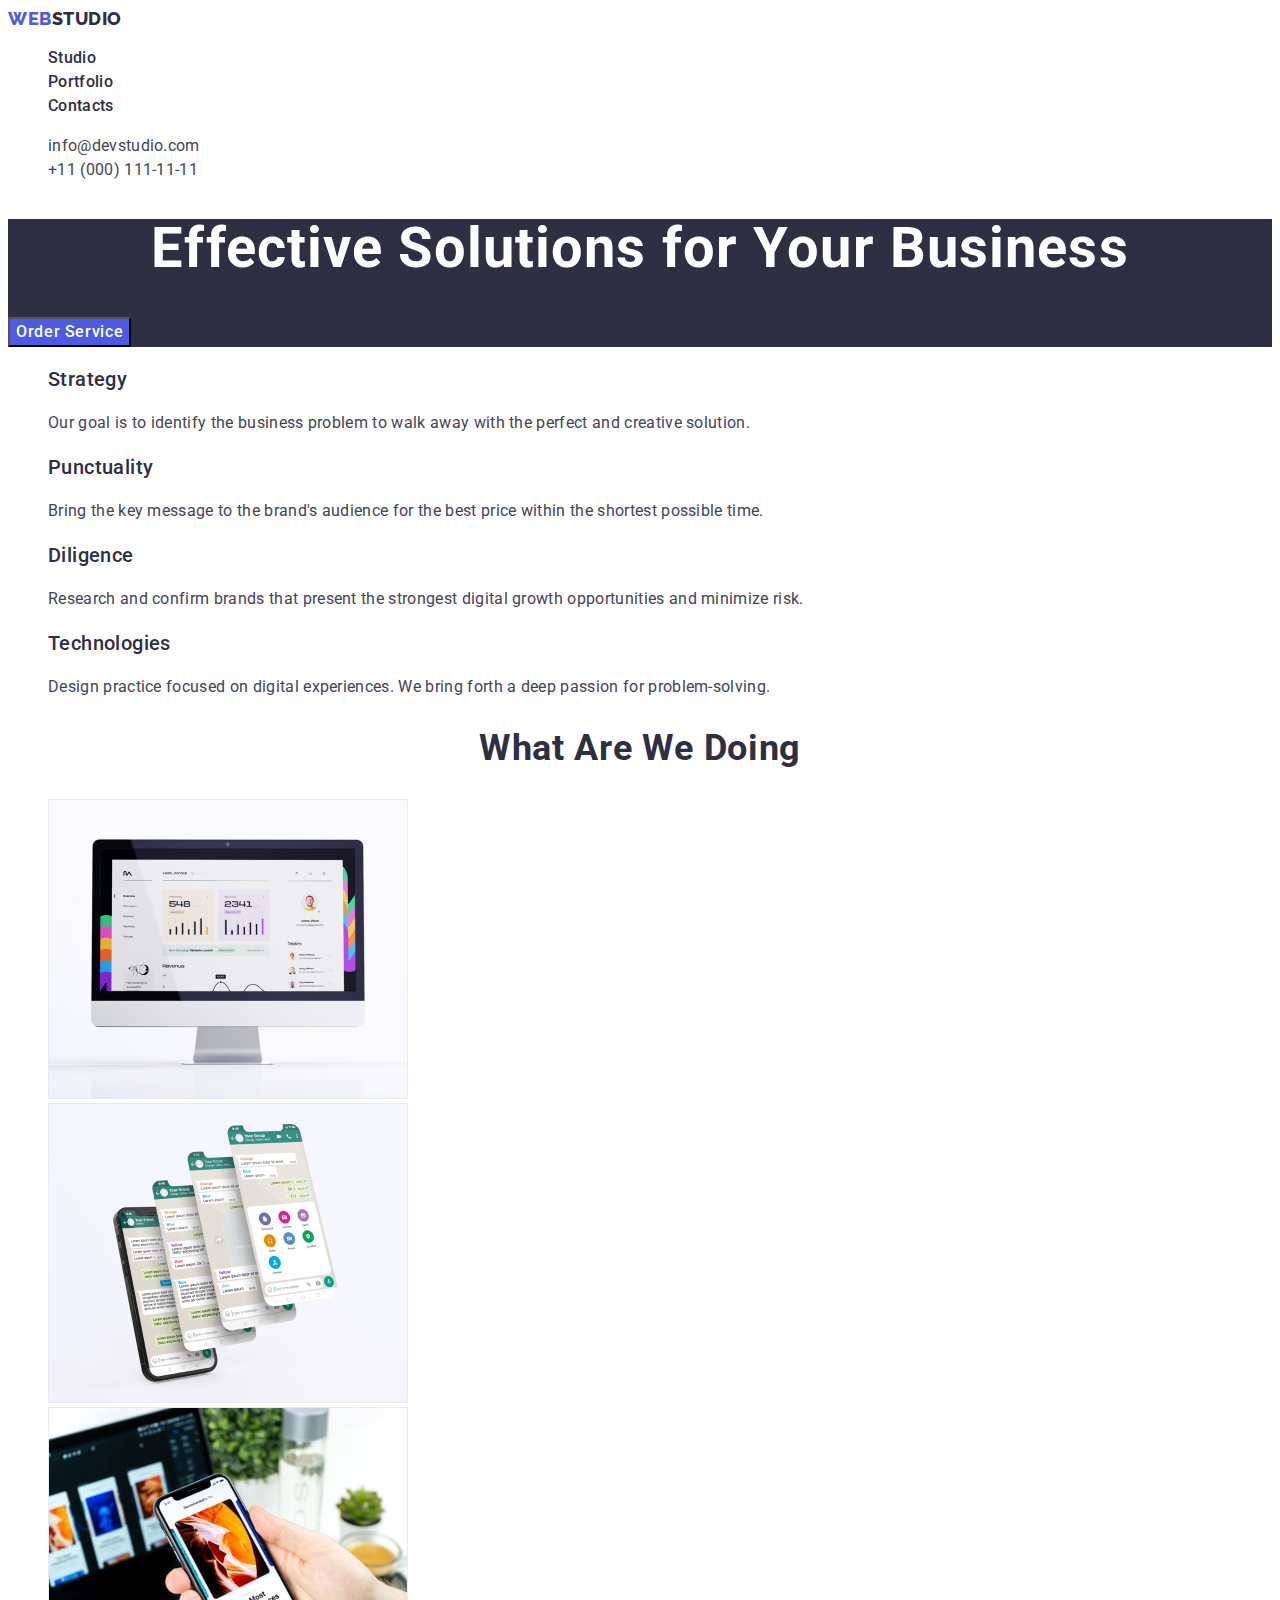
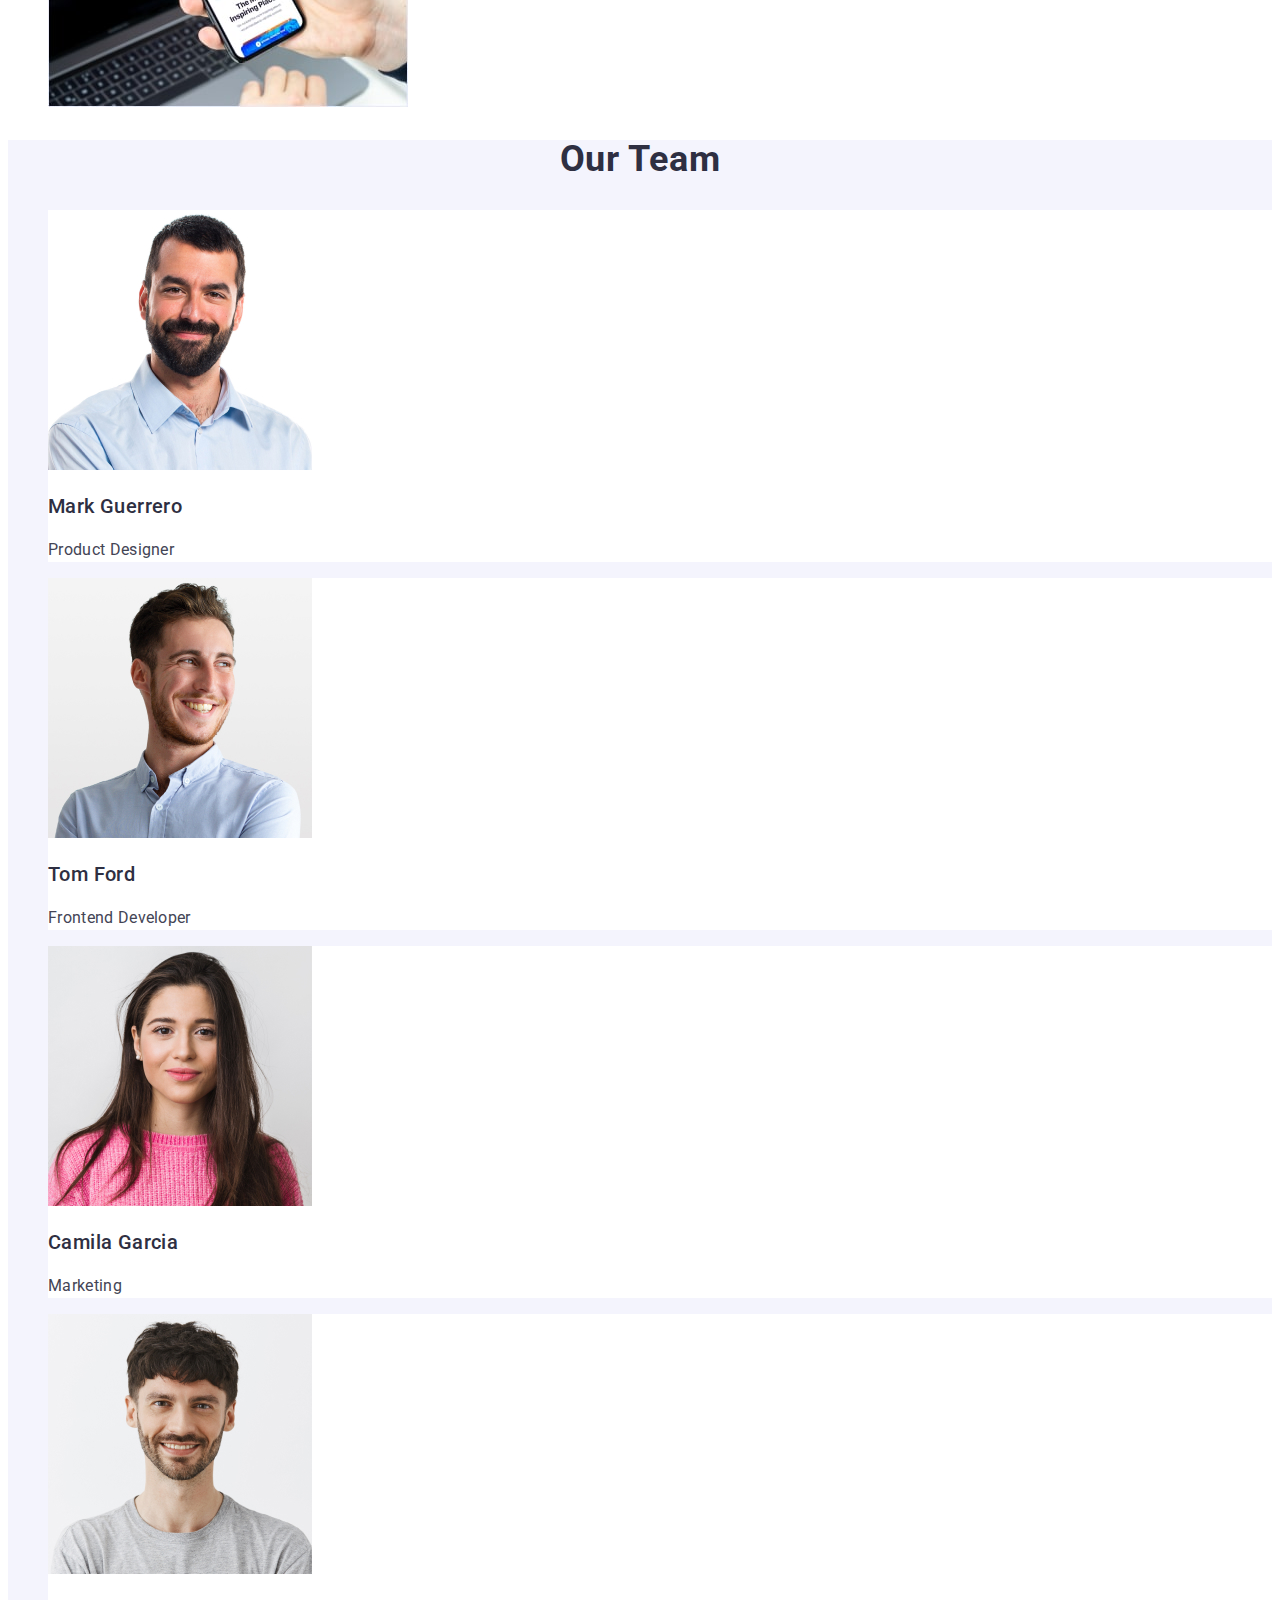
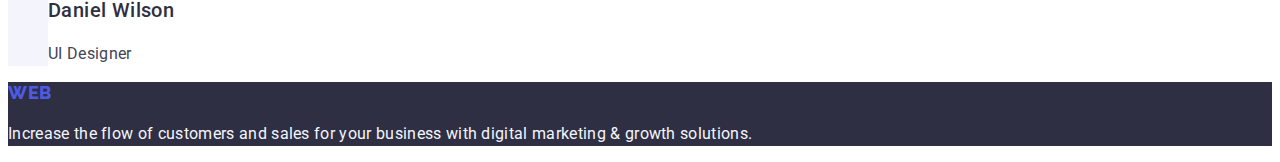
==== commit fd2de0db: "hw-02-02" ====
--- a/index.html
+++ b/index.html
@@ -67,7 +67,7 @@
         </section>
         <section class="fourth-section">
             <h2 class="third-header">Our Team</h2>
-            <ul class="img-list">
+            <ul class="img-list list">
                 <li class="first-img"><img src="./images/1.jpg" alt="mark" 
                         width="264" 
                         height="260">
--- a/css/styles.css
+++ b/css/styles.css
@@ -3,6 +3,7 @@
   --hover-color: #404bbf;
   --focus-color: #404bbf;
   --background-color: #2E2F42;
+  --logo-color: #2E2F42;
 }
 
 body {
@@ -47,7 +48,7 @@
     line-height: 1.16;
 letter-spacing: 0.03em;
 text-transform: uppercase;
-color: #F4F4FD;
+color: var(--logo-color);
 }
 
 /* contacts studio portfolio*/
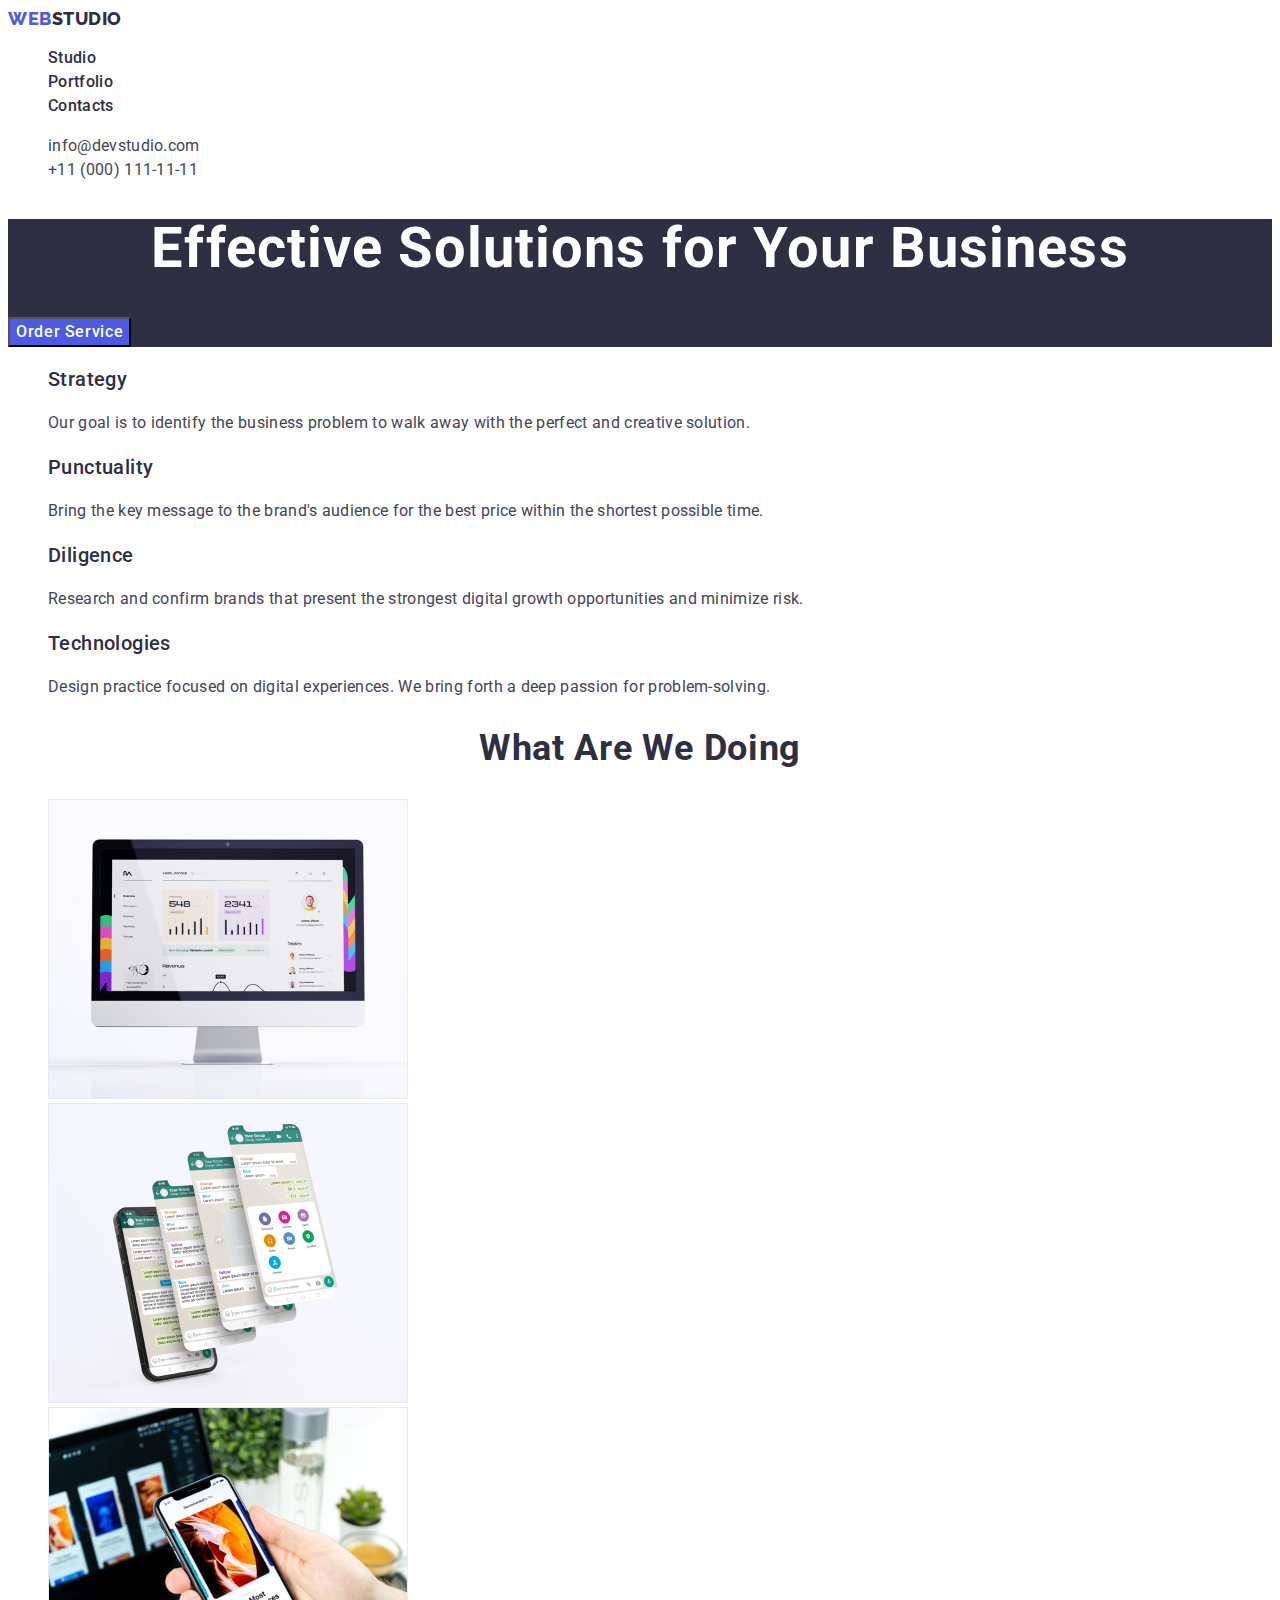
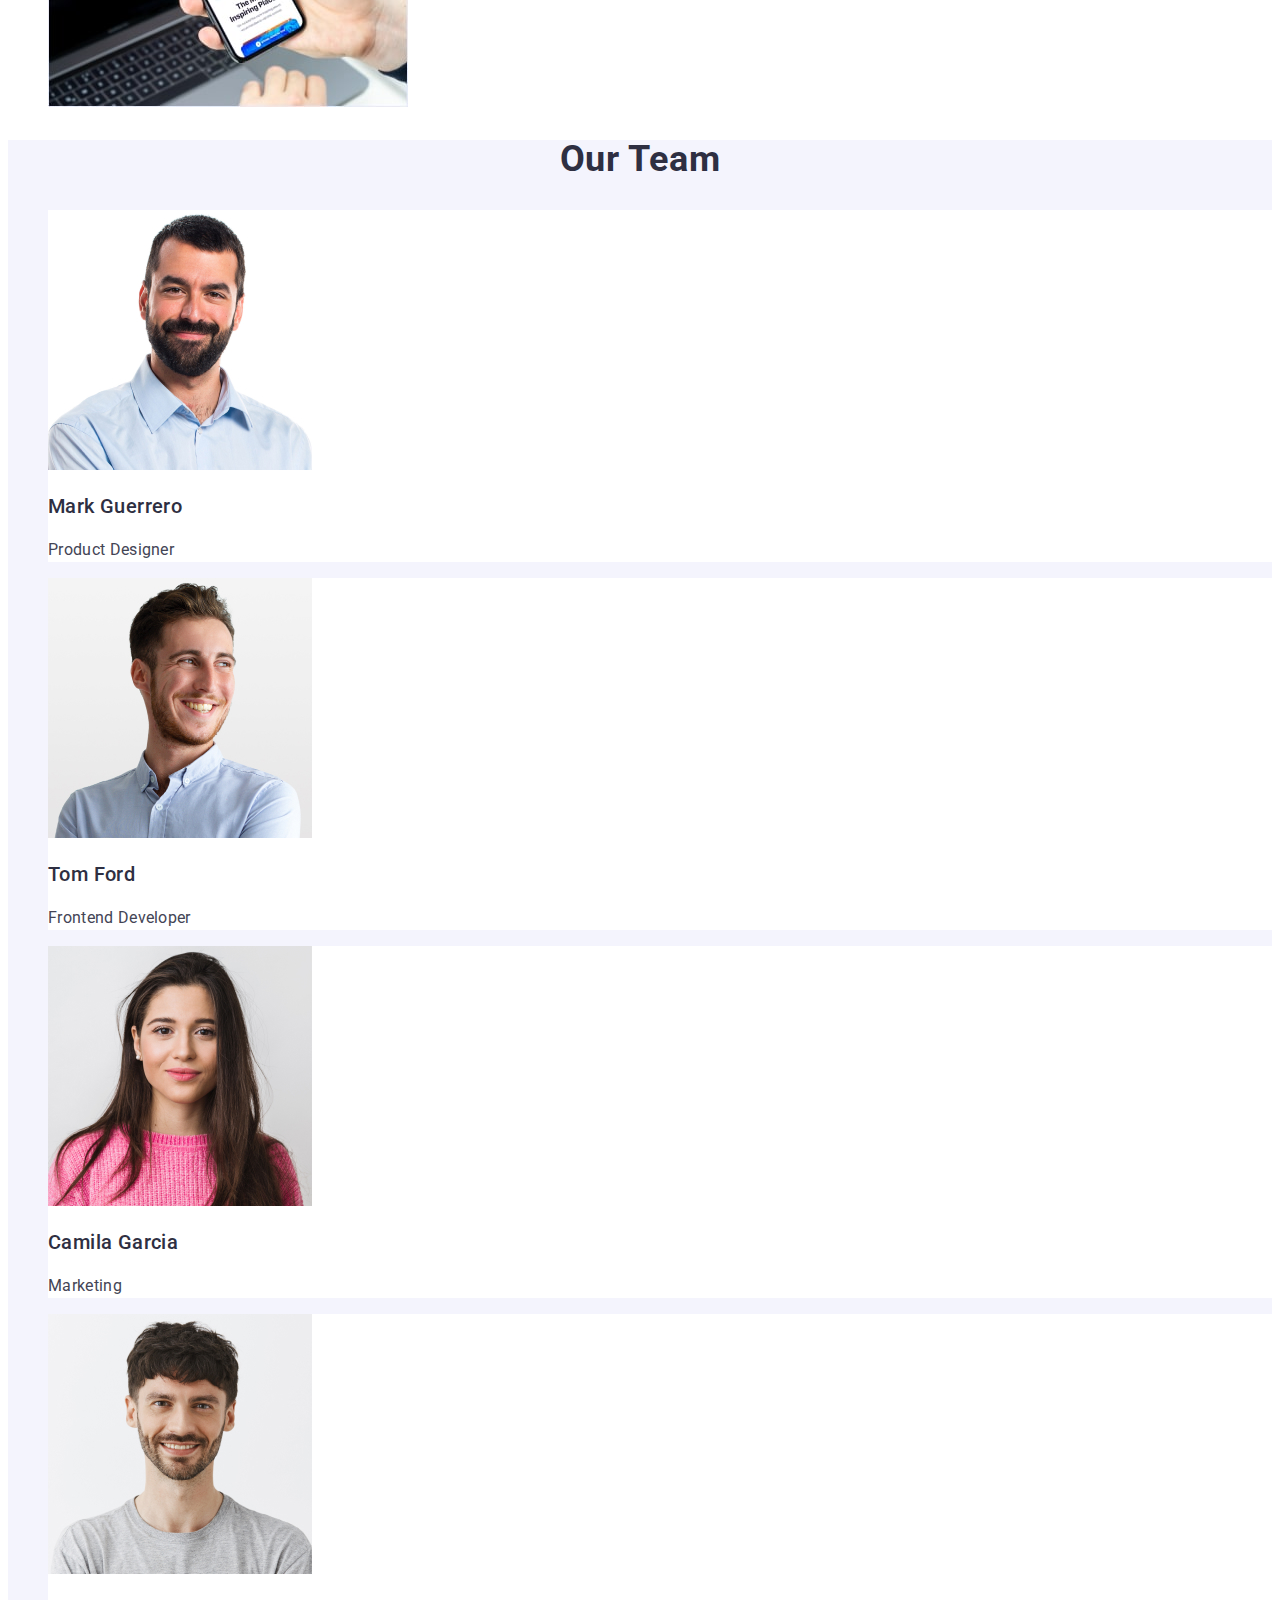
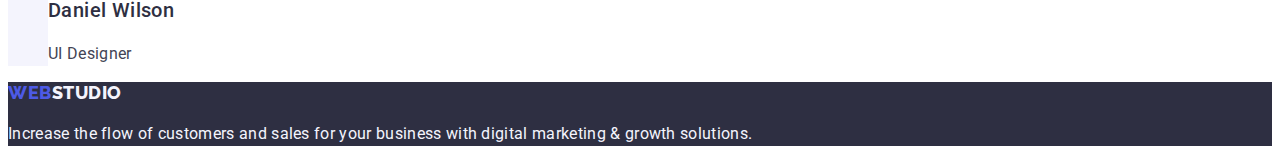
==== commit 39a2751c: "hw-02-02" ====
--- a/index.html
+++ b/index.html
@@ -96,7 +96,7 @@
         </section>
     </main> 
     <footer class="footer">
-        <a class="logo-web link" href="./index.html" >Web<span class="logo-studio">Studio</span></a>
+        <a class="logo-web link" href="./index.html" >Web<span class="logo-footer">Studio</span></a>
         <p class="footer list" >Increase the flow of customers and sales for your business with digital marketing & growth solutions.</p>
     </footer>
 </body>
--- a/css/styles.css
+++ b/css/styles.css
@@ -171,3 +171,6 @@
 color:#F4F4FD;
 background-color:var(--background-color)
 }
+.logo-footer{
+  color:#F4F4FD;
+}
